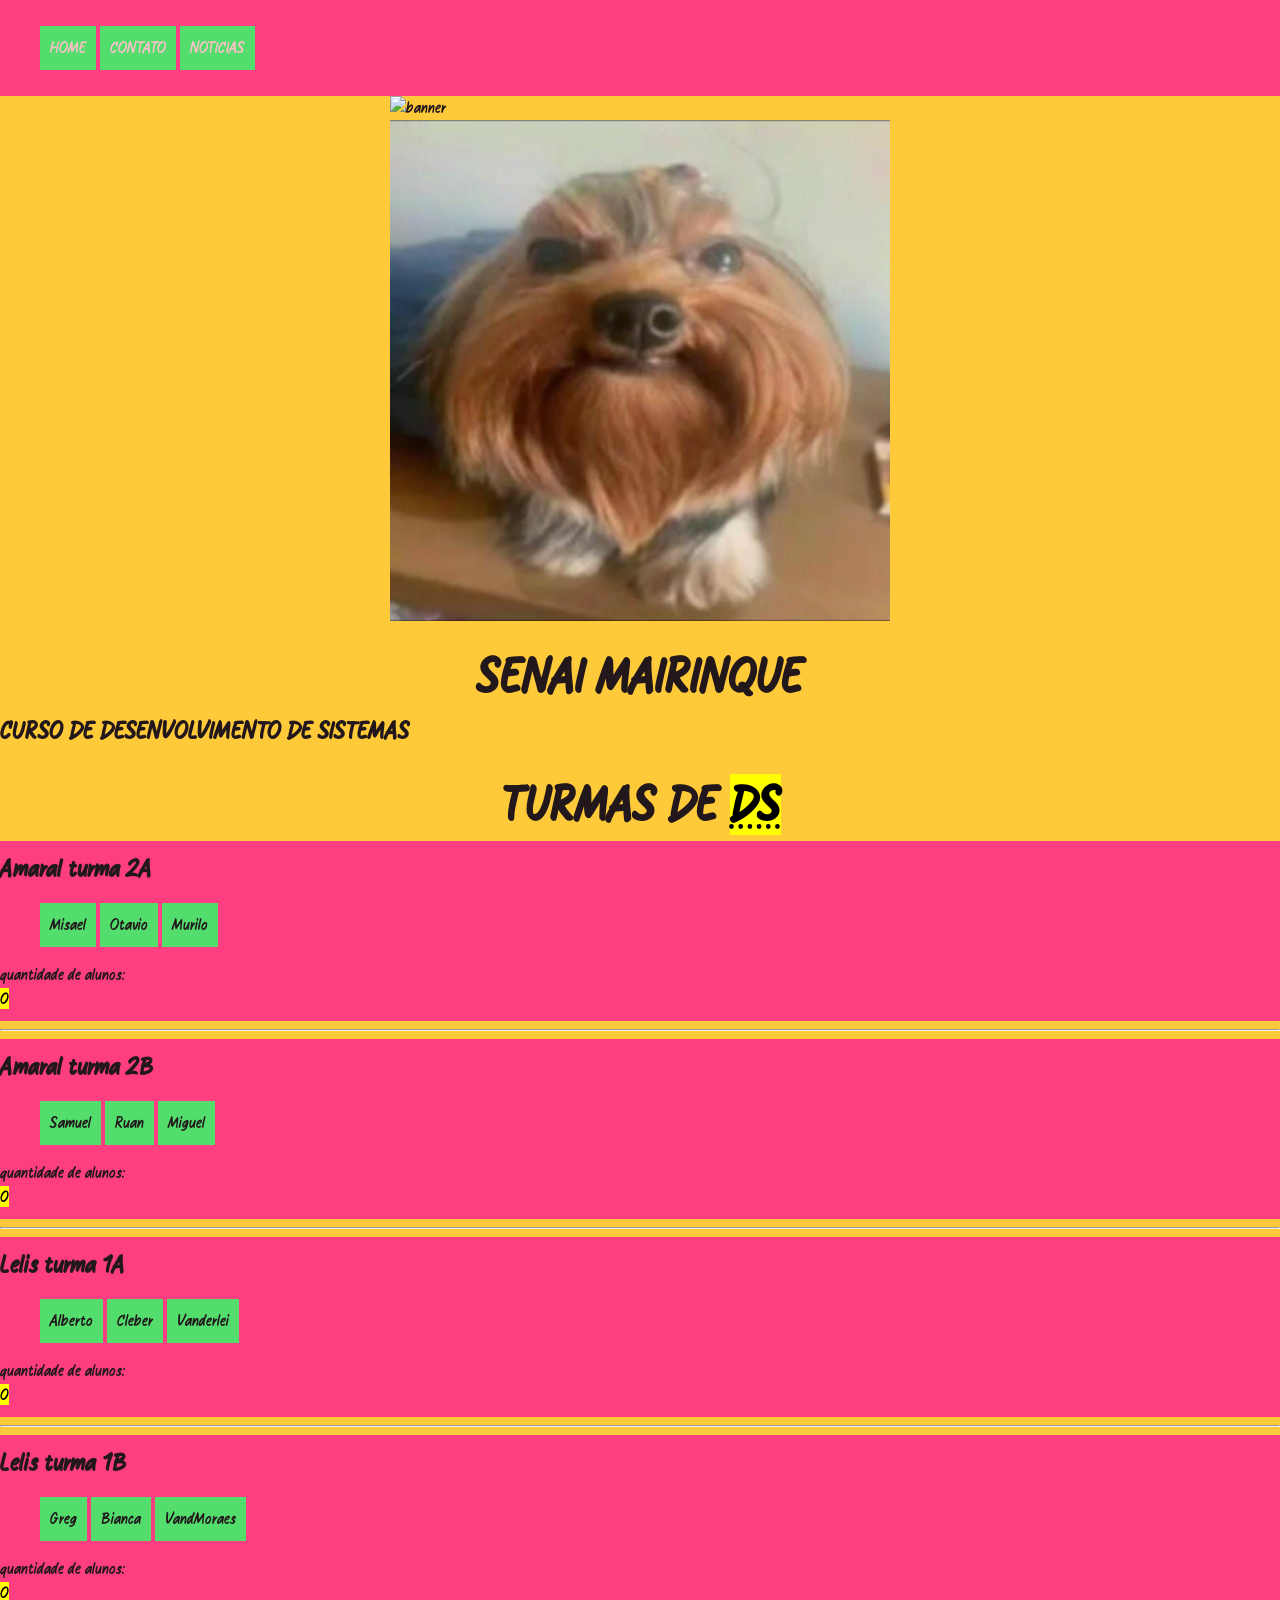
==== index.html @ 7a8cec44 "up" ====
<!DOCTYPE html>
<html lang="pt-br">

<head>
    <meta charset="UTF-8">

    <!-- TAG DO MEU SITE-->
    <meta name="viewport" content="width=device-width, initial-scale=1.0">
    <meta name="description" content="Esse é uma pagina modelo">
    <meta name="keywords" content="sites,web desenvolvimento backend">
    <meta name="author" content="Samuel Moysés">
    <link rel="stylesheet" href="css/estilos.css">
    <!-- ICONE DO MEU SITE-->


    <link rel="icon" href="https://cdn.saopaulofc.net/2022/09/bra_sp_sao-paulo_1985oficial.png" type="image/x-icon">
    <title>HOME: Titulo Principal</title>


</head>

<body>
    <header>
        <nav>
            <ul>
                <li><a href="#">HOME</a></li>
                <li><a href="#">CONTATO</a></li>
                <li><a href="#">NOTICIAS</a></li>
            </ul>
        </nav>
    </header>
    <picture>
        <source media="(max-width:700px) 100vw" srcset="https://placehold.co/1950x600/green/white?text=vandmoraes">
        <source media="(max-width:1200px) 100vw" srcset="https://placehold.co/1950x600/green/white?text=vandmoraes">
        <img src="https://placehold.co/1950x600/green/white?text=vandmoraes" alt="banner">

        <img src="img/Carlinhos.jpg" alt="Carlinhos" class="responsive-image">
    </picture>
    </div>

    <div class="senai mk">
        <h1> SENAI MAIRINQUE </h1>
        <h2> CURSO DE DESENVOLVIMENTO DE SISTEMAS </h2>

            <section headingoffset="1">
                <section>
                    <h1> TURMAS DE <mark><abbr title="DESENVOLVIMENTO DE SISTEMA">DS</abbr></mark></h1>
                    <section>
                        <header>
                            <h2> Amaral turma 2A </h2>
                            <div>
                                <ul class="lista-alunos turma 2A" id="alunosdaturma2A">
                                    <li> Misael </li>
                                    <li> Otavio </li>
                                    <li> Murilo </li>
                                </ul>
                            </div>
                            <footer>
                                <div> quantidade de alunos:
                                    <p id="qtdalunosTurma2A"><mark>0</mark></p>
                                </div>
                            </footer>
                        </header>
                    </section>
                    <hr>
                    <section>
                        <header>
                            <h2> Amaral turma 2B </h2>
                            <div>
                                <ul class="lista-alunos turma 2B" id="alunosdaturma2B">
                                    <li> Samuel </li>
                                    <li> Ruan </li>
                                    <li> Miguel </li>
                                </ul>
                            </div>
                            <footer>
                                <div> quantidade de alunos:
                                    <p id="qtdalunosTurma2B"><mark>0</mark></p>
                                </div>
                            </footer>
                        </header>
                    </section>
                    <hr>
                    <section>
                        <header>
                            <h2> Lelis turma 1A </h2>
                            <div>
                                <ul class="lista-alunos turma 1A" id="alunosdaturma1A">
                                    <li> Alberto </li>
                                    <li> Cleber </li>
                                    <li> Vanderlei </li>
                                </ul>
                            </div>
                            <footer>
                                <div> quantidade de alunos:
                                    <p id="qtdalunosTurma1A"><mark>0</mark></p>
                                </div>
                            </footer>
                        </header>
                </section>
                <hr>
                <section>
                    <header>
                        <h2> Lelis turma 1B </h2>
                        <div>
                            <ul class="lista-alunos turma 1B" id="alunosdaturma1B">
                                <li> Greg </li>
                                <li> Bianca </li>
                                <li> VandMoraes </li>
                            </ul>
                        </div>
                        <footer>
                            <div> quantidade de alunos:
                                <p id="qtdalunosTurma1B"><mark>0</mark></p>
                            </div>
                        </footer>
                    </header>
            </section>
        </div>
    </div>
</body>
</html>
---- css/estilos.css ----
@charset "UTF-8";

@import"reset.css";
@import "cores.css";
@import "fontes.css";


@font-face {
    font-family: resident;
    src: url(fonts/resident/The\Resident.otf);
}


body {
    color: var(--coffee-bean);
    font-family: resident;
    background-color: var(--majorelle-blue);
}

body {
    background-color: var(--golden-pollen);
}

header {
    background-color: var(--wild-strawberry);
    padding: 10px 0;
}

ul {
    list-style: none;
}

ul li {
    display: inline-block;
    padding: 10px;
    background-color: var(--malachite);
}

ul li:hover {
    background-color: var(--wild-strawberry);

}

h1 {
    text-align: center;
    color: var(--coffee-bean);
    font-size: 3em;
    margin-top: 20px;
}


ul li a {
    text-decoration: none;
    text-transform: uppercase;
    color: pink;
}

img {
    width: 80%;
    max-width: 500px;
    display: block;
    margin: 0 auto;
}
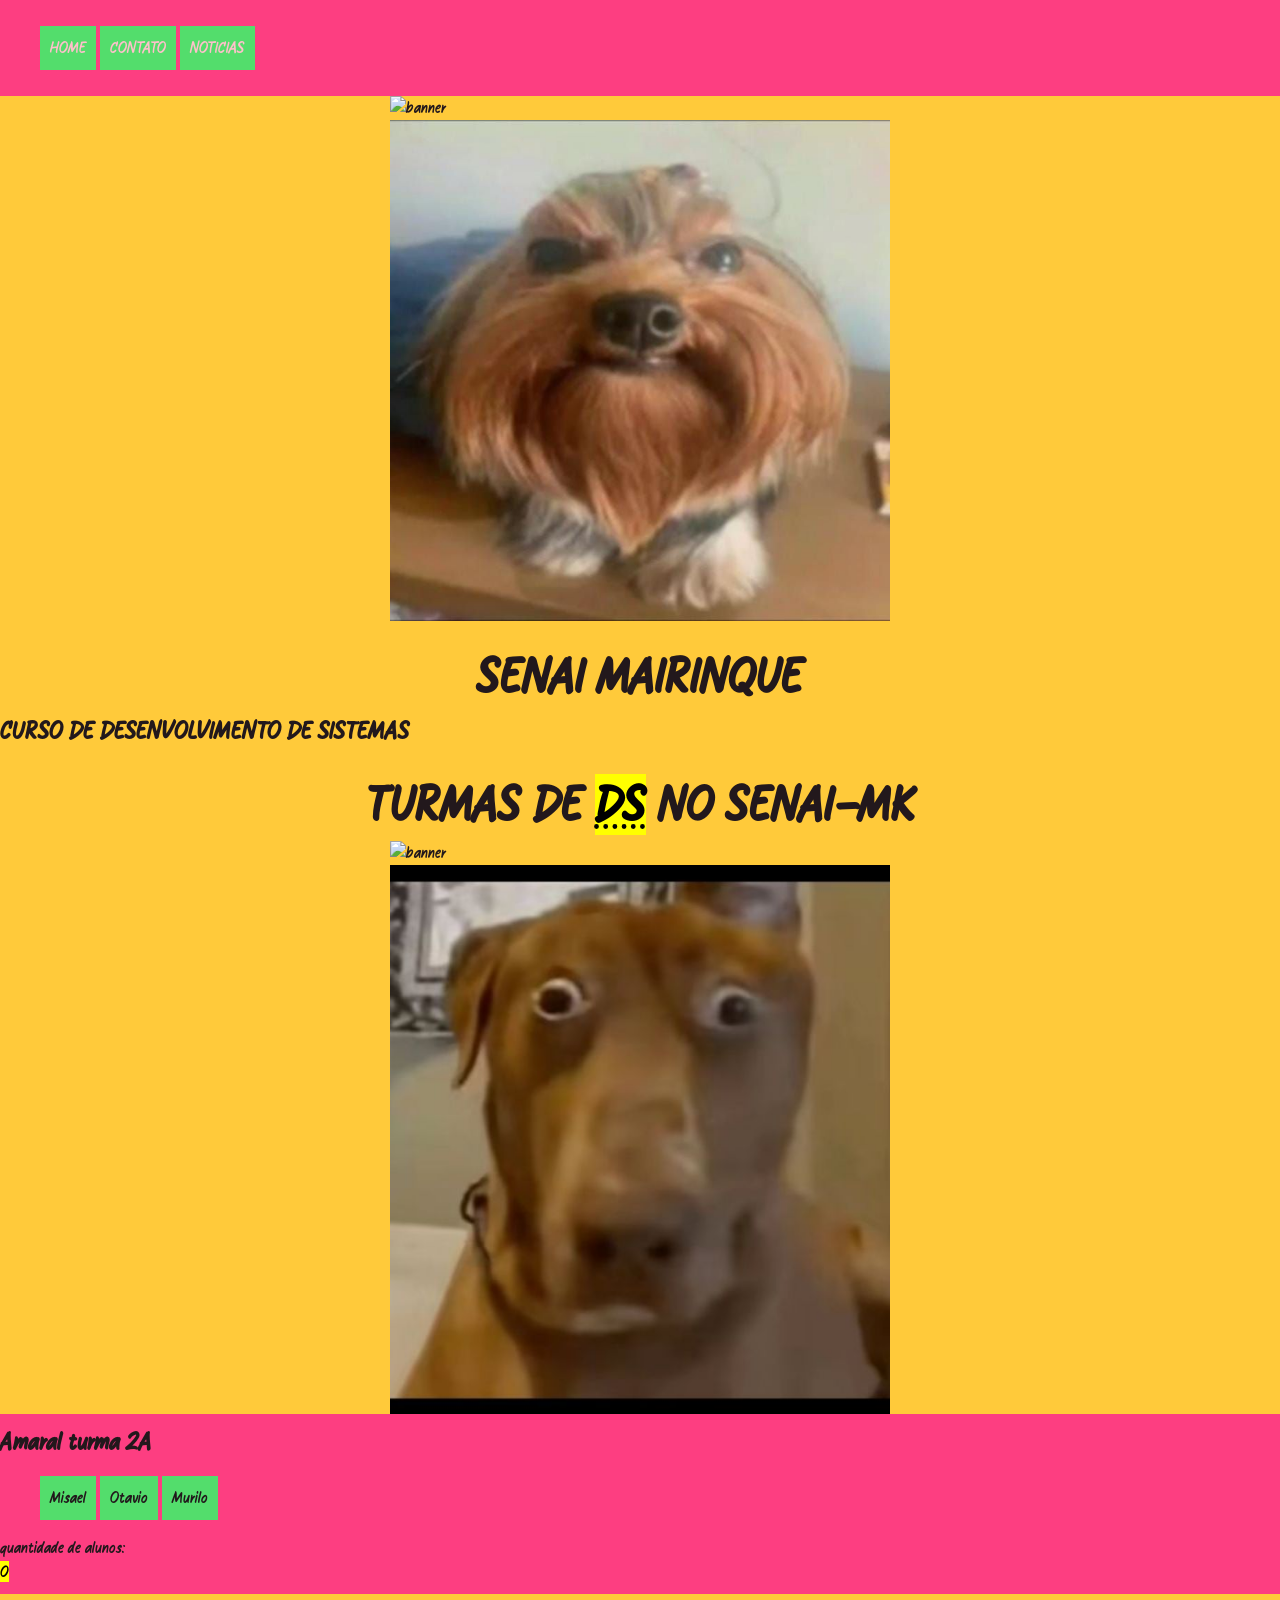
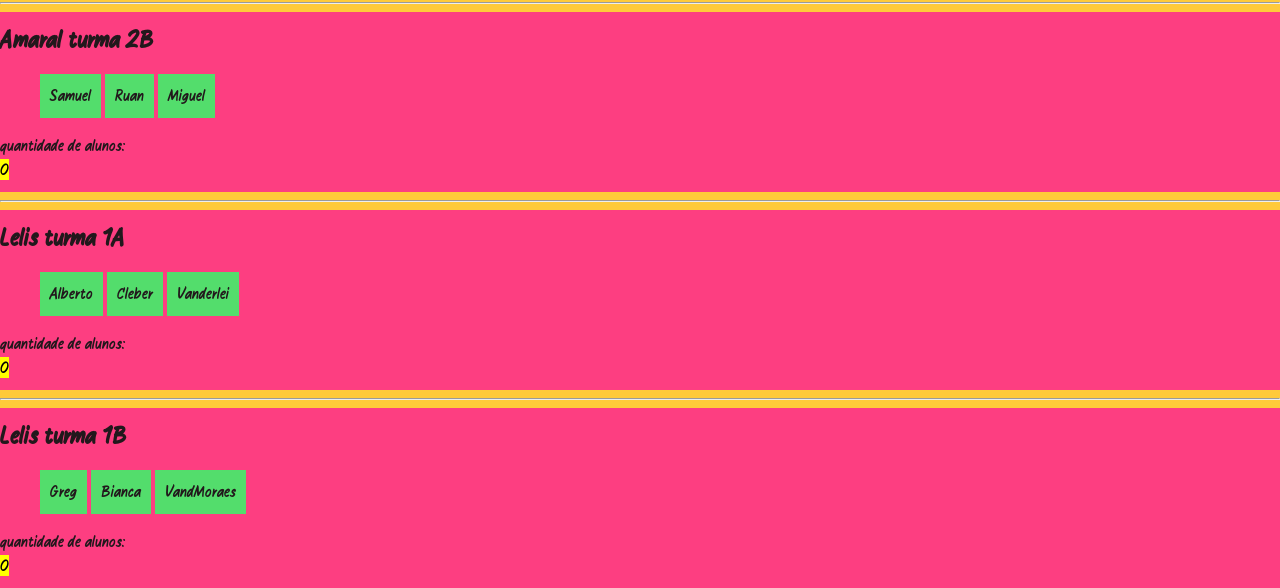
==== commit e0440cd0: "up" ====
--- a/index.html
+++ b/index.html
@@ -32,7 +32,7 @@
     <picture>
         <source media="(max-width:700px) 100vw" srcset="https://placehold.co/1950x600/green/white?text=vandmoraes">
         <source media="(max-width:1200px) 100vw" srcset="https://placehold.co/1950x600/green/white?text=vandmoraes">
-        <img src="https://placehold.co/1950x600/green/white?text=vandmoraes" alt="banner">
+        <img src="https://placehold.co/1950x600/green/white?text=Vandmoraes" alt="banner">
 
         <img src="img/Carlinhos.jpg" alt="Carlinhos" class="responsive-image">
     </picture>
@@ -44,7 +44,19 @@
 
             <section headingoffset="1">
                 <section>
-                    <h1> TURMAS DE <mark><abbr title="DESENVOLVIMENTO DE SISTEMA">DS</abbr></mark></h1>
+                    <h1> TURMAS DE 
+                        <mark><abbr title="DESENVOLVIMENTO DE SISTEMA">DS</abbr></mark>
+                        NO SENAI-MK
+                    </h1>
+                    <div>   
+                        <picture>
+                            <source media="(max-width:700px) 100vw" srcset="https://placehold.co/1950x600/green/white?text=Gregorio">
+                            <source media="(max-width:1200px) 100vw" srcset="https://placehold.co/1950x600/green/white?text=Gregorio">
+                            <img src="https://placehold.co/1950x600/green/white?text=Gregorio" alt="banner">
+
+                            <img src="img/dog.jpg" alt="Carlinhos" alt="banner">
+                        </picture>
+                    </div>
                     <section>
                         <header>
                             <h2> Amaral turma 2A </h2>
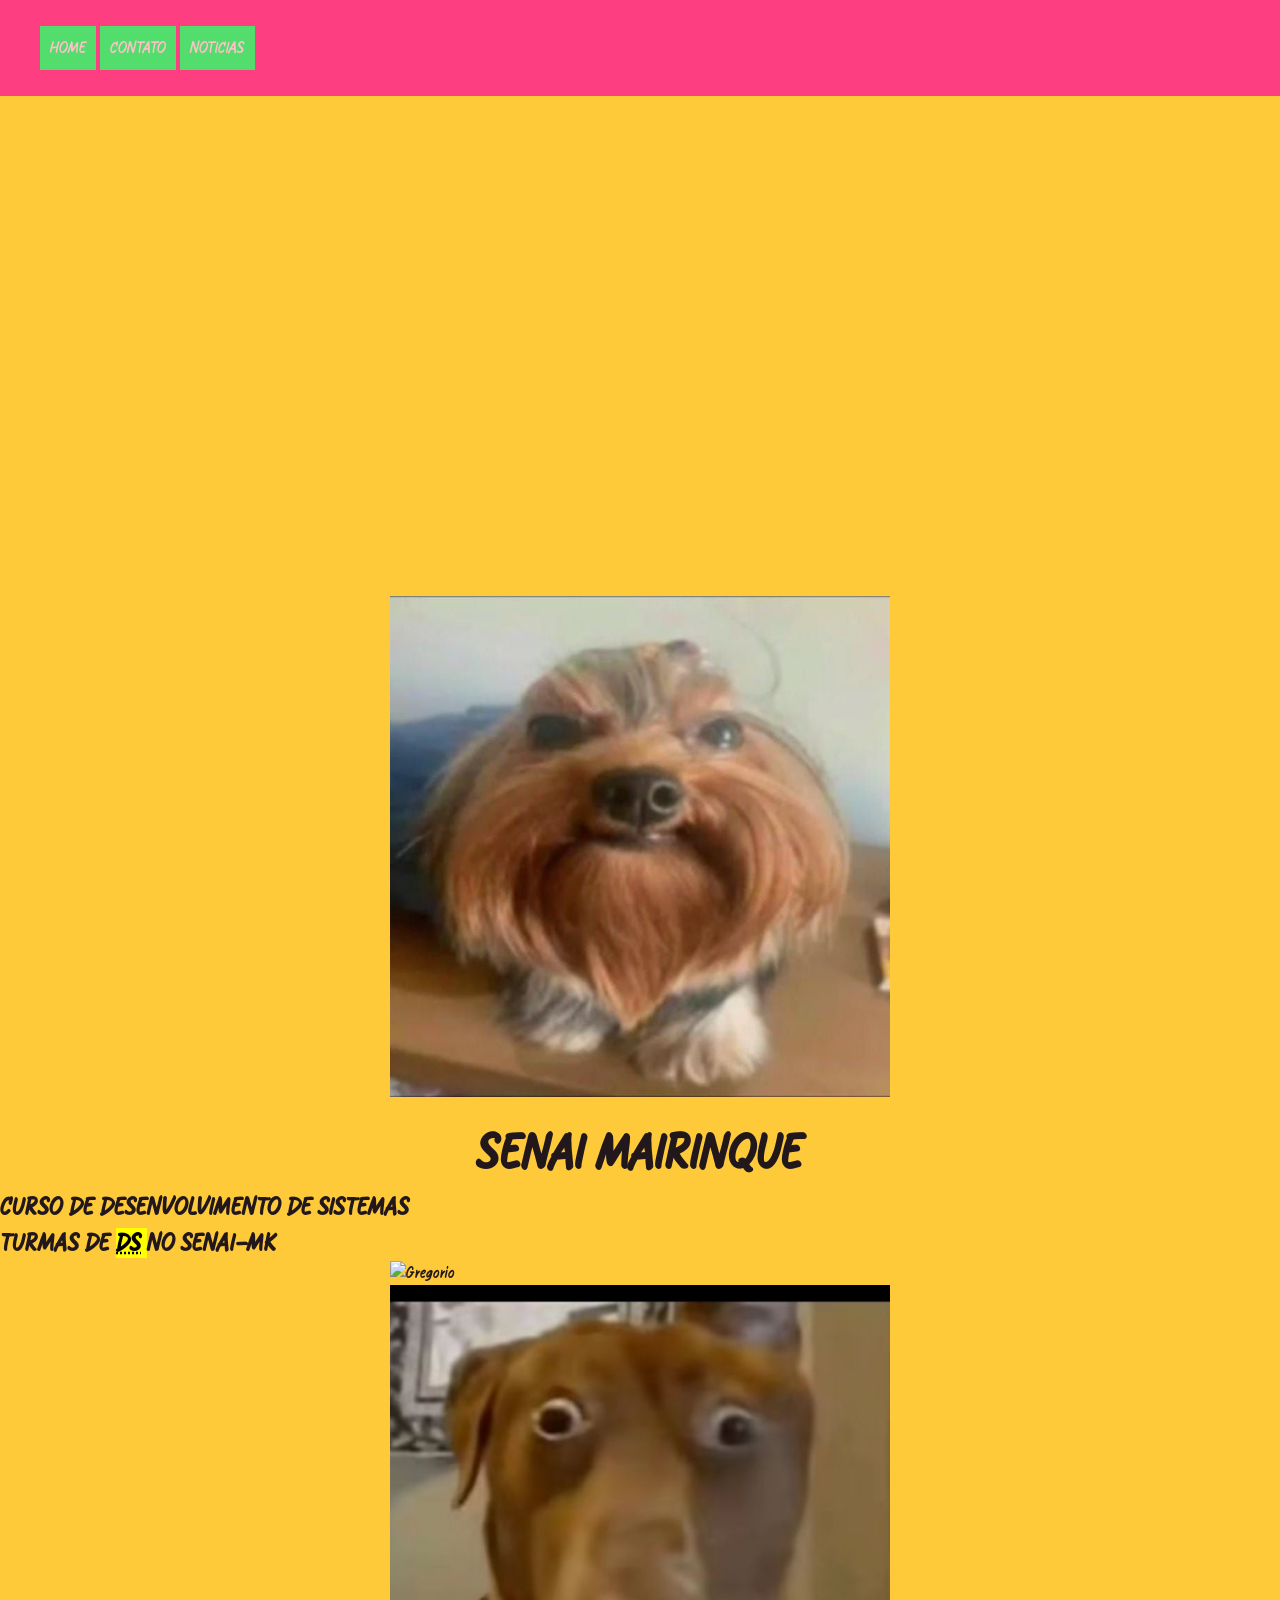
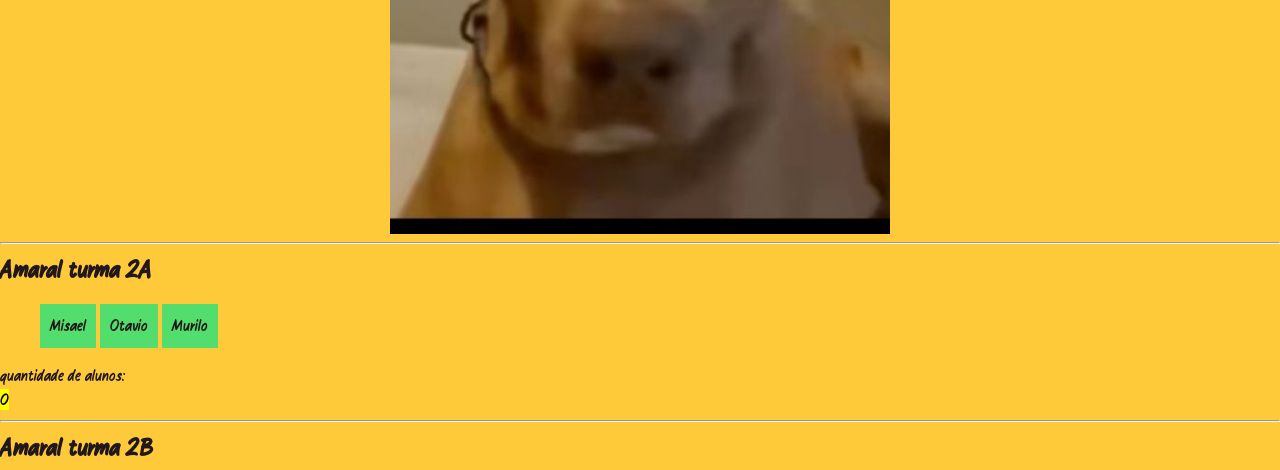
==== commit 7872b3b8: "update" ====
--- a/index.html
+++ b/index.html
@@ -4,22 +4,20 @@
 <head>
     <meta charset="UTF-8">
 
-    <!-- TAG DO MEU SITE-->
     <meta name="viewport" content="width=device-width, initial-scale=1.0">
     <meta name="description" content="Esse é uma pagina modelo">
     <meta name="keywords" content="sites,web desenvolvimento backend">
     <meta name="author" content="Samuel Moysés">
+
     <link rel="stylesheet" href="css/estilos.css">
-    <!-- ICONE DO MEU SITE-->
-
 
     <link rel="icon" href="https://cdn.saopaulofc.net/2022/09/bra_sp_sao-paulo_1985oficial.png" type="image/x-icon">
+
     <title>HOME: Titulo Principal</title>
-
-
 </head>
 
 <body>
+
     <header>
         <nav>
             <ul>
@@ -29,106 +27,150 @@
             </ul>
         </nav>
     </header>
+
+    <!-- BANNER -->
     <picture>
-        <source media="(max-width:700px) 100vw" srcset="https://placehold.co/1950x600/green/white?text=vandmoraes">
-        <source media="(max-width:1200px) 100vw" srcset="https://placehold.co/1950x600/green/white?text=vandmoraes">
+        <source media="(max-width: 700px)" srcset="https://placehold.co/1950x600/green/white?text=vandmoraes">
+
+        <source media="(max-width: 1200px)" srcset="https://placehold.co/1950x600/green/white?text=vandmoraes">
+
         <img src="https://placehold.co/1950x600/green/white?text=Vandmoraes" alt="banner">
+    </picture>
 
-        <img src="img/Carlinhos.jpg" alt="Carlinhos" class="responsive-image">
-    </picture>
+    <!-- IMAGEM -->
+    <img src="img/Carlinhos.jpg" alt="Carlinhos" class="responsive-image">
+
+    <div class="senai mk">
+
+        <h1>SENAI MAIRINQUE</h1>
+        <h2>CURSO DE DESENVOLVIMENTO DE SISTEMAS</h2>
+        
+
+            <section>
+
+                <h2> TURMAS DE
+                    <mark>
+                        <abbr title="DESENVOLVIMENTO DE SISTEMA">DS</abbr>
+                    </mark>
+                    NO SENAI-MK
+                </h2>
+
+                <div>
+
+                    <picture>
+                        <source media="(max-width: 700px)"
+                            srcset="https://placehold.co/1950x600/green/white?text=Gregorio">
+
+                        <source media="(max-width: 1200px)"
+                            srcset="https://placehold.co/1950x600/green/white?text=Gregorio">
+
+                        <img src="https://placehold.co/1950x600/green/white?text=Gregorio" alt="Gregorio">
+                    </picture>
+
+                    <img src="img/dog.jpg" alt="Dog">
+
+                </div>
+
+                <hr>
+
+                <!-- TURMA 2A -->
+                <section>
+
+                    <h2>Amaral turma 2A</h2>
+
+                    <ul class="lista-alunos turma2A" id="alunosdaturma2A">
+                        <li>Misael</li>
+                        <li>Otavio</li>
+                        <li>Murilo</li>
+                    </ul>
+
+                    <footer>
+                        <div>
+                            quantidade de alunos:
+                            <p id="qtdalunosTurma2A">
+                                <mark>0</mark>
+                            </p>
+                        </div>
+                    </footer>
+
+                </section>
+
+                <hr>
+
+                <!-- TURMA 2B -->
+                <section>
+
+                    <h2>Amaral turma 2B</h2>
+
+                    <ul class="lista-alunos turma2B" id="alunosdaturma2B">
+                        <li>Samuel</li>
+                        <li>Ruan</li>
+                        <li>Miguel</li>
+                    </ul>
+
+                    <footer>
+                        <div>
+                            quantidade de alunos:
+                            <p id="qtdalunosTurma2B">
+                                <mark>0</mark>
+                            </p>
+                        </div>
+                    </footer>
+
+                </section>
+
+                <hr>
+
+                <!-- TURMA 1A -->
+                <section>
+
+                    <h2>Lelis turma 1A</h2>
+
+                    <ul class="lista-alunos turma1A" id="alunosdaturma1A">
+                        <li>Alberto</li>
+                        <li>Cleber</li>
+                        <li>Vanderlei</li>
+                    </ul>
+
+                    <footer>
+                        <div>
+                            quantidade de alunos:
+                            <p id="qtdalunosTurma1A">
+                                <mark>0</mark>
+                            </p>
+                        </div>
+                    </footer>
+
+                </section>
+
+                <hr>
+
+                <!-- TURMA 1B -->
+                <section>
+
+                    <h2>Lelis turma 1B</h2>
+
+                    <ul class="lista-alunos turma1B" id="alunosdaturma1B">
+                        <li>Greg</li>
+                        <li>Bianca</li>
+                        <li>VandMoraes</li>
+                    </ul>
+
+                    <footer>
+                        <div>
+                            quantidade de alunos:
+                            <p id="qtdalunosTurma1B">
+                                <mark>0</mark>
+                            </p>
+                        </div>
+                    </footer>
+
+                </section>
+
+            </section>
+            
     </div>
 
-    <div class="senai mk">
-        <h1> SENAI MAIRINQUE </h1>
-        <h2> CURSO DE DESENVOLVIMENTO DE SISTEMAS </h2>
+</body>
 
-            <section headingoffset="1">
-                <section>
-                    <h1> TURMAS DE 
-                        <mark><abbr title="DESENVOLVIMENTO DE SISTEMA">DS</abbr></mark>
-                        NO SENAI-MK
-                    </h1>
-                    <div>   
-                        <picture>
-                            <source media="(max-width:700px) 100vw" srcset="https://placehold.co/1950x600/green/white?text=Gregorio">
-                            <source media="(max-width:1200px) 100vw" srcset="https://placehold.co/1950x600/green/white?text=Gregorio">
-                            <img src="https://placehold.co/1950x600/green/white?text=Gregorio" alt="banner">
-
-                            <img src="img/dog.jpg" alt="Carlinhos" alt="banner">
-                        </picture>
-                    </div>
-                    <section>
-                        <header>
-                            <h2> Amaral turma 2A </h2>
-                            <div>
-                                <ul class="lista-alunos turma 2A" id="alunosdaturma2A">
-                                    <li> Misael </li>
-                                    <li> Otavio </li>
-                                    <li> Murilo </li>
-                                </ul>
-                            </div>
-                            <footer>
-                                <div> quantidade de alunos:
-                                    <p id="qtdalunosTurma2A"><mark>0</mark></p>
-                                </div>
-                            </footer>
-                        </header>
-                    </section>
-                    <hr>
-                    <section>
-                        <header>
-                            <h2> Amaral turma 2B </h2>
-                            <div>
-                                <ul class="lista-alunos turma 2B" id="alunosdaturma2B">
-                                    <li> Samuel </li>
-                                    <li> Ruan </li>
-                                    <li> Miguel </li>
-                                </ul>
-                            </div>
-                            <footer>
-                                <div> quantidade de alunos:
-                                    <p id="qtdalunosTurma2B"><mark>0</mark></p>
-                                </div>
-                            </footer>
-                        </header>
-                    </section>
-                    <hr>
-                    <section>
-                        <header>
-                            <h2> Lelis turma 1A </h2>
-                            <div>
-                                <ul class="lista-alunos turma 1A" id="alunosdaturma1A">
-                                    <li> Alberto </li>
-                                    <li> Cleber </li>
-                                    <li> Vanderlei </li>
-                                </ul>
-                            </div>
-                            <footer>
-                                <div> quantidade de alunos:
-                                    <p id="qtdalunosTurma1A"><mark>0</mark></p>
-                                </div>
-                            </footer>
-                        </header>
-                </section>
-                <hr>
-                <section>
-                    <header>
-                        <h2> Lelis turma 1B </h2>
-                        <div>
-                            <ul class="lista-alunos turma 1B" id="alunosdaturma1B">
-                                <li> Greg </li>
-                                <li> Bianca </li>
-                                <li> VandMoraes </li>
-                            </ul>
-                        </div>
-                        <footer>
-                            <div> quantidade de alunos:
-                                <p id="qtdalunosTurma1B"><mark>0</mark></p>
-                            </div>
-                        </footer>
-                    </header>
-            </section>
-        </div>
-    </div>
-</body>
 </html>
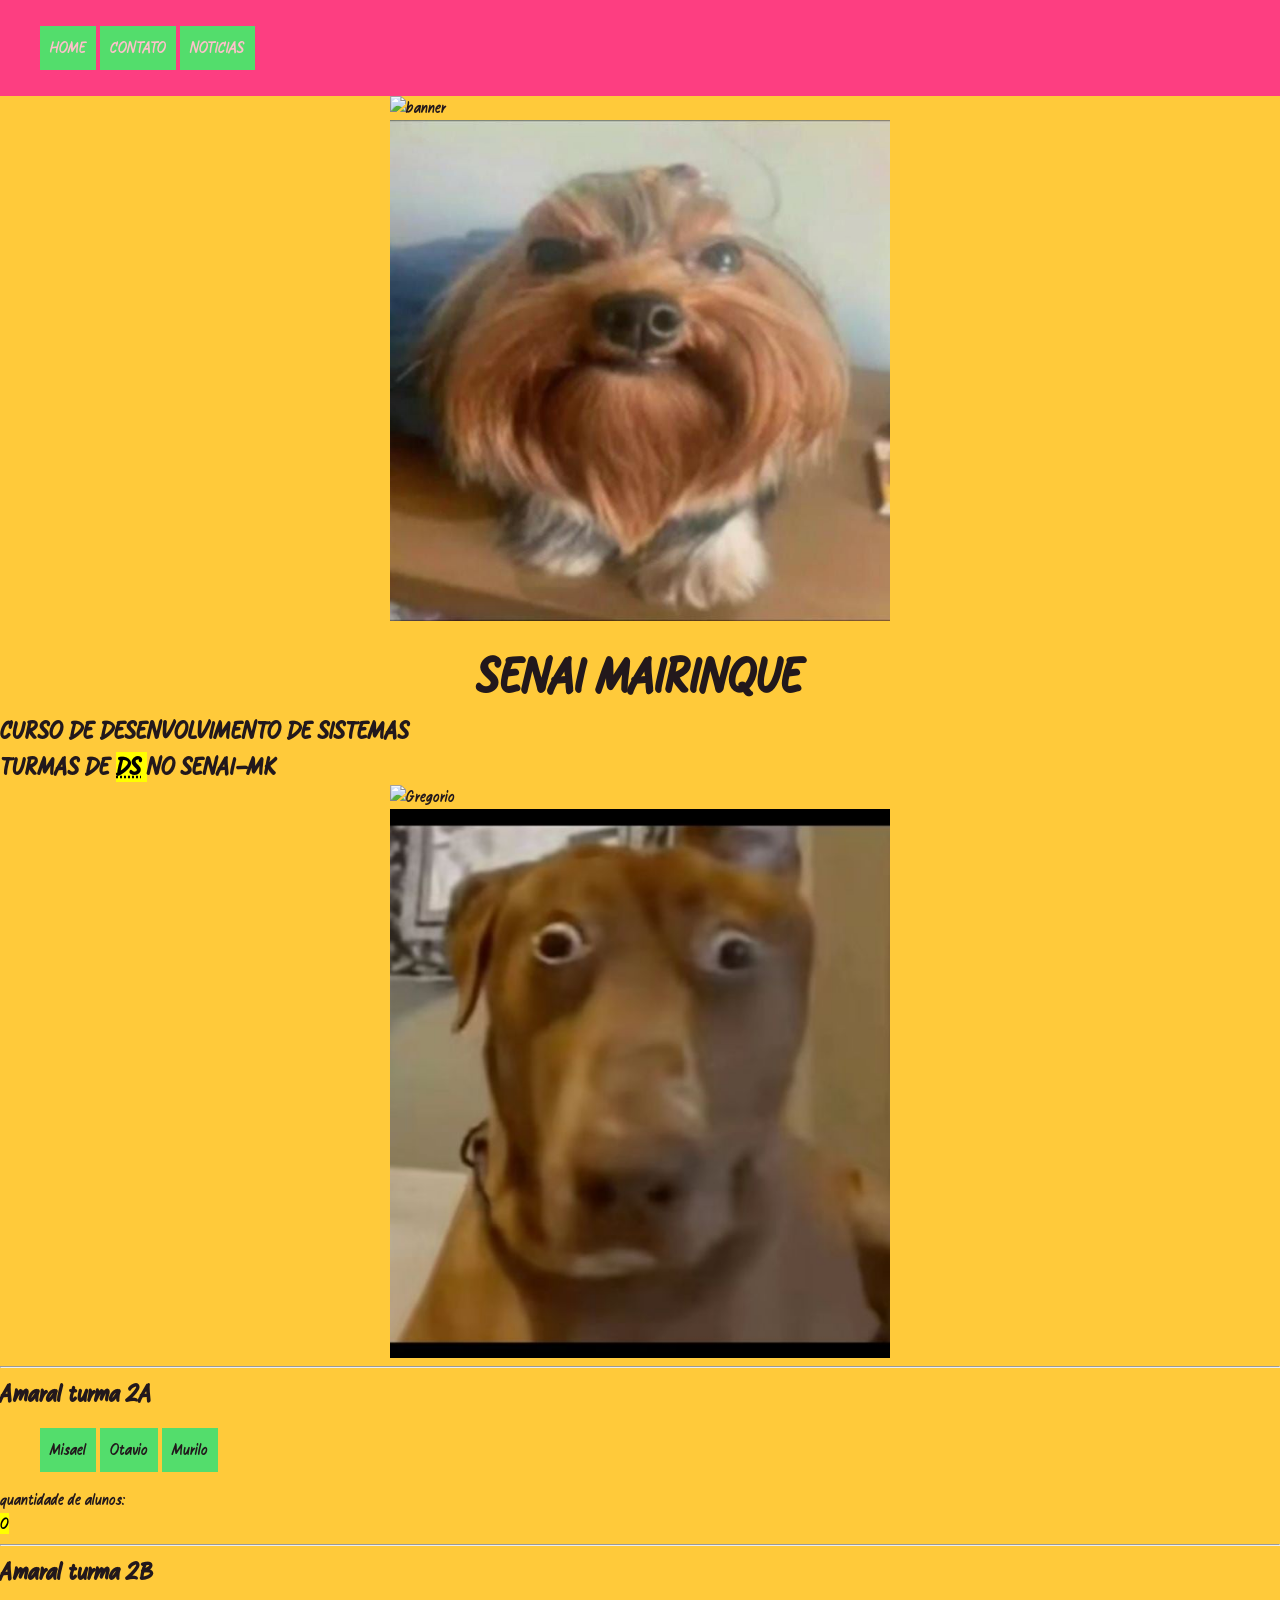
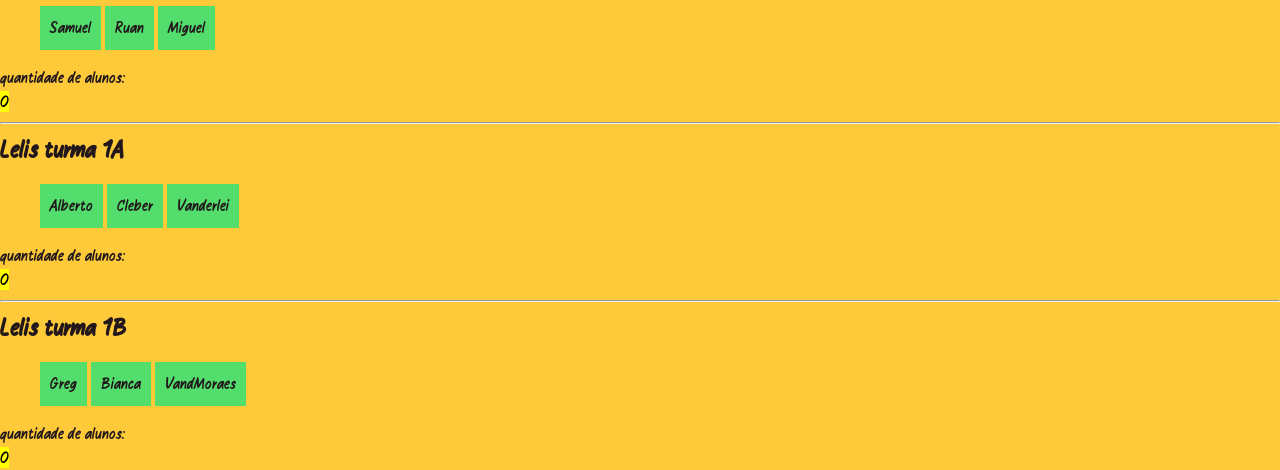
==== commit 23f90206: "ok" ====
--- a/index.html
+++ b/index.html
@@ -168,7 +168,6 @@
                 </section>
 
             </section>
-            
     </div>
 
 </body>
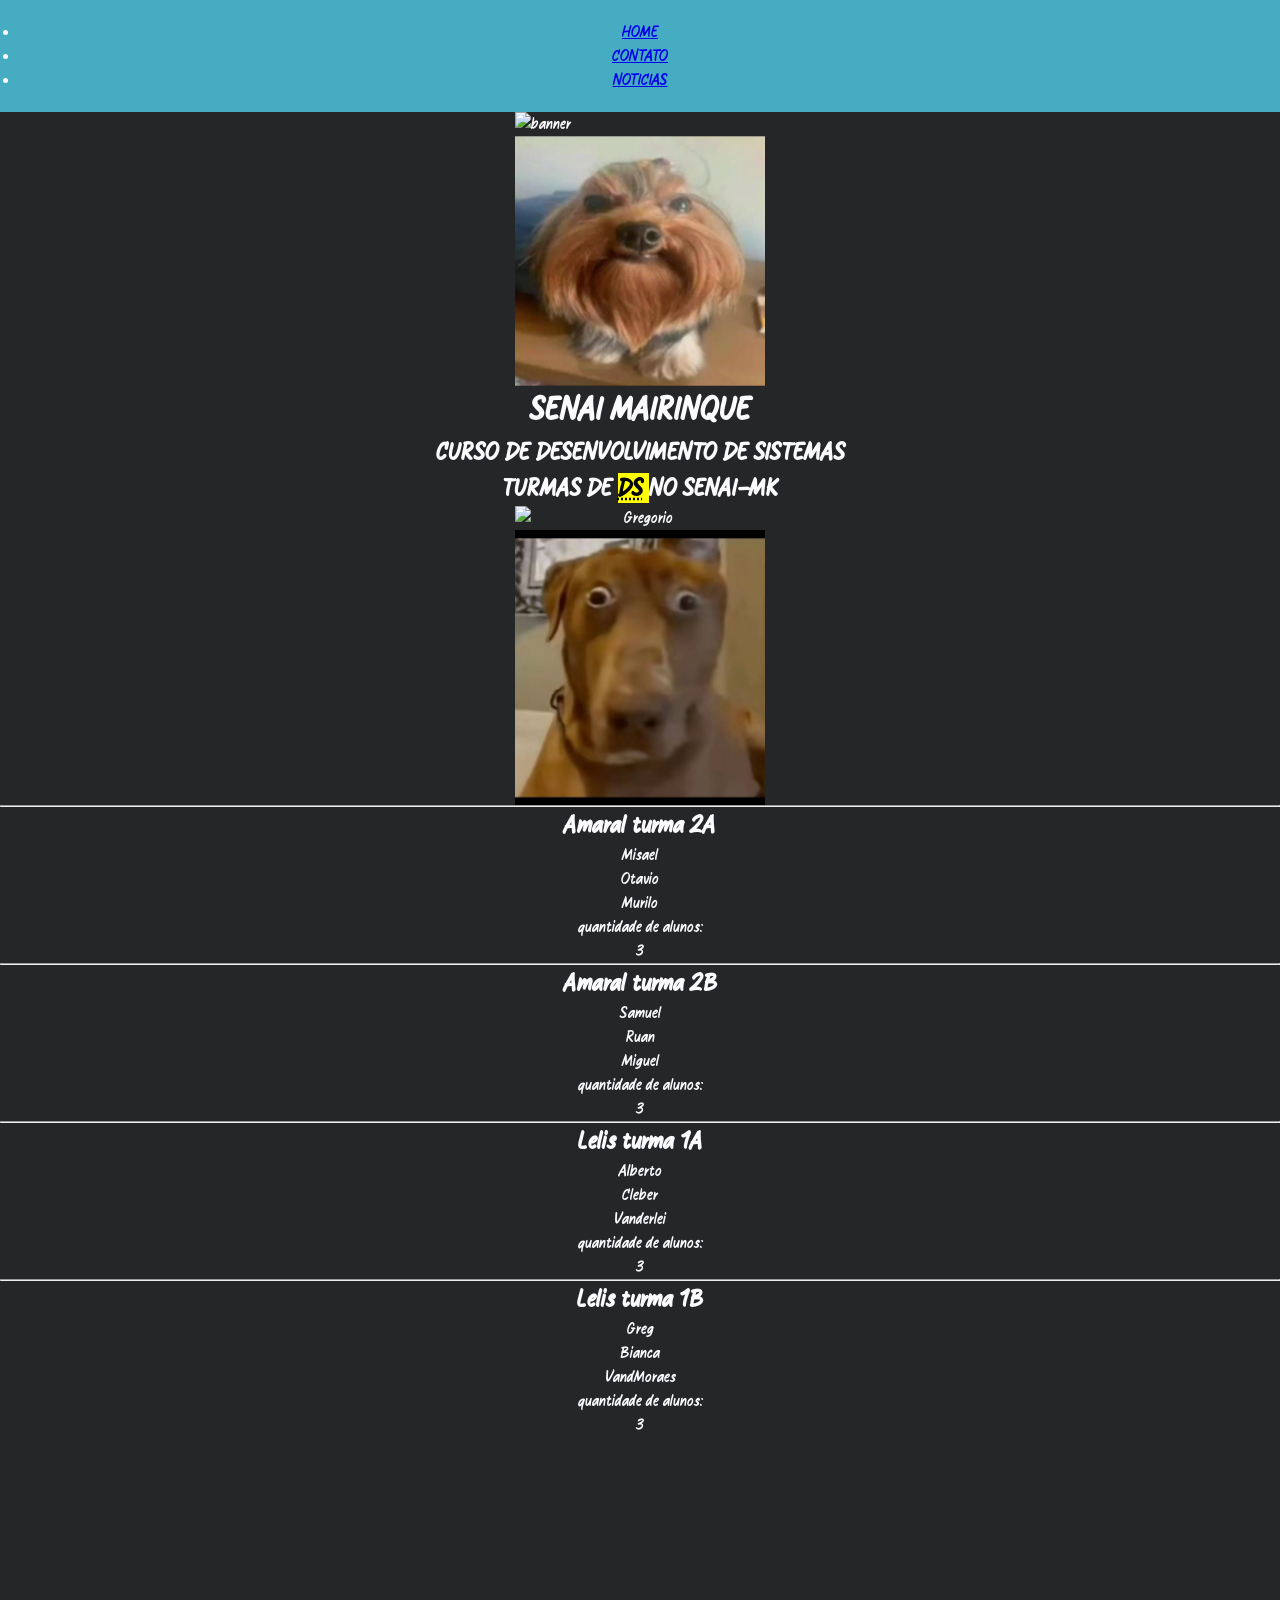
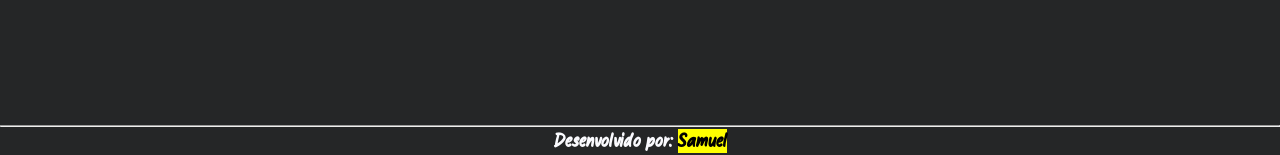
==== commit f775c154: "uppp" ====
--- a/index.html
+++ b/index.html
@@ -44,131 +44,148 @@
 
         <h1>SENAI MAIRINQUE</h1>
         <h2>CURSO DE DESENVOLVIMENTO DE SISTEMAS</h2>
-        
 
+
+        <section>
+
+            <h2> TURMAS DE
+                <mark>
+                    <abbr title="DESENVOLVIMENTO DE SISTEMA">DS</abbr>
+                </mark>
+                NO SENAI-MK
+            </h2>
+
+            <div>
+
+                <picture>
+                    <source media="(max-width: 700px)" srcset="https://placehold.co/1950x600/green/white?text=Gregorio">
+
+                    <source media="(max-width: 1200px)"
+                        srcset="https://placehold.co/1950x600/green/white?text=Gregorio">
+
+                    <img src="https://placehold.co/1950x600/green/white?text=Gregorio" alt="Gregorio">
+                </picture>
+
+                <img src="img/dog.jpg" alt="Dog">
+
+            </div>
+
+            <hr>
+
+            <!-- TURMA 2A -->
             <section>
 
-                <h2> TURMAS DE
-                    <mark>
-                        <abbr title="DESENVOLVIMENTO DE SISTEMA">DS</abbr>
-                    </mark>
-                    NO SENAI-MK
-                </h2>
+                <h2>Amaral turma 2A</h2>
 
-                <div>
+                <ul class="sala_turma_amaral" id="Amaral2A">
+                    <li>Misael</li>
+                    <li>Otavio</li>
+                    <li>Murilo</li>
+                </ul>
 
-                    <picture>
-                        <source media="(max-width: 700px)"
-                            srcset="https://placehold.co/1950x600/green/white?text=Gregorio">
-
-                        <source media="(max-width: 1200px)"
-                            srcset="https://placehold.co/1950x600/green/white?text=Gregorio">
-
-                        <img src="https://placehold.co/1950x600/green/white?text=Gregorio" alt="Gregorio">
-                    </picture>
-
-                    <img src="img/dog.jpg" alt="Dog">
-
-                </div>
-
-                <hr>
-
-                <!-- TURMA 2A -->
-                <section>
-
-                    <h2>Amaral turma 2A</h2>
-
-                    <ul class="lista-alunos turma2A" id="alunosdaturma2A">
-                        <li>Misael</li>
-                        <li>Otavio</li>
-                        <li>Murilo</li>
-                    </ul>
-
-                    <footer>
-                        <div>
-                            quantidade de alunos:
-                            <p id="qtdalunosTurma2A">
-                                <mark>0</mark>
-                            </p>
-                        </div>
-                    </footer>
-
-                </section>
-
-                <hr>
-
-                <!-- TURMA 2B -->
-                <section>
-
-                    <h2>Amaral turma 2B</h2>
-
-                    <ul class="lista-alunos turma2B" id="alunosdaturma2B">
-                        <li>Samuel</li>
-                        <li>Ruan</li>
-                        <li>Miguel</li>
-                    </ul>
-
-                    <footer>
-                        <div>
-                            quantidade de alunos:
-                            <p id="qtdalunosTurma2B">
-                                <mark>0</mark>
-                            </p>
-                        </div>
-                    </footer>
-
-                </section>
-
-                <hr>
-
-                <!-- TURMA 1A -->
-                <section>
-
-                    <h2>Lelis turma 1A</h2>
-
-                    <ul class="lista-alunos turma1A" id="alunosdaturma1A">
-                        <li>Alberto</li>
-                        <li>Cleber</li>
-                        <li>Vanderlei</li>
-                    </ul>
-
-                    <footer>
-                        <div>
-                            quantidade de alunos:
-                            <p id="qtdalunosTurma1A">
-                                <mark>0</mark>
-                            </p>
-                        </div>
-                    </footer>
-
-                </section>
-
-                <hr>
-
-                <!-- TURMA 1B -->
-                <section>
-
-                    <h2>Lelis turma 1B</h2>
-
-                    <ul class="lista-alunos turma1B" id="alunosdaturma1B">
-                        <li>Greg</li>
-                        <li>Bianca</li>
-                        <li>VandMoraes</li>
-                    </ul>
-
-                    <footer>
-                        <div>
-                            quantidade de alunos:
-                            <p id="qtdalunosTurma1B">
-                                <mark>0</mark>
-                            </p>
-                        </div>
-                    </footer>
-
-                </section>
+                <footer>
+                    <div>
+                        quantidade de alunos:
+                        <p id="qtdalunosTurma2A">
+                            <mark>0</mark>
+                        </p>
+                    </div>
+                </footer>
 
             </section>
-    </div>
+
+            <hr>
+
+            <!-- TURMA 2B -->
+            <section>
+
+                <h2>Amaral turma 2B</h2>
+
+                <ul class="sala_turma_amaral" id="Amaral2B">
+                    <li>Samuel</li>
+                    <li>Ruan</li>
+                    <li>Miguel</li>
+                </ul>
+
+                <footer>
+                    <div>
+                        quantidade de alunos:
+                        <p id="qtdalunosTurma2B">
+                            <mark>0</mark>
+                        </p>
+                    </div>
+                </footer>
+
+            </section>
+
+            <hr>
+
+            <!-- TURMA 1A -->
+            <section>
+
+                <h2>Lelis turma 1A</h2>
+
+                <ul class="sala_turma_lelis" id="Lelis1A">
+                    <li>Alberto</li>
+                    <li>Cleber</li>
+                    <li>Vanderlei</li>
+                </ul>
+
+                <footer>
+                    <div>
+                        quantidade de alunos:
+                        <p id="qtdalunosTurma1A">
+                            <mark>0</mark>
+                        </p>
+                    </div>
+                </footer>
+
+            </section>
+
+            <hr>
+
+            <!-- TURMA 1B -->
+            <section>
+
+                <h2>Lelis turma 1B</h2>
+
+                <ul class="sala_turma_lelis" id="Lelis1B">
+                    <li>Greg</li>
+                    <li>Bianca</li>
+                    <li>VandMoraes</li>
+                </ul>
+
+                <footer>
+                    <div>
+                        quantidade de alunos:
+                        <p id="qtdalunosTurma1B">
+                            <mark>0</mark>
+                        </p>
+                    </div>
+                </footer>
+
+            </section>
+
+        </section>
+        
+        <br><br><br><br><br><br><br><br><br><br><br><br>
+        <hr>
+        <footer>
+            <h3>Desenvolvido por: <mark><b>Samuel</b></mark></h3>
+        </footer>
+
+        <script>
+            function contarQuantidadeAlunosTurma(lista, qtd) {
+                const listaAlunos = document.getElementById(lista);
+                const quantidade = listaAlunos.querySelectorAll("li").length;
+                document.getElementById(qtd).textContent = quantidade;
+            }
+            contarQuantidadeAlunosTurma('Lelis1A', 'qtdalunosTurma1A');
+            contarQuantidadeAlunosTurma('Lelis1B', 'qtdalunosTurma1B');
+            contarQuantidadeAlunosTurma('Amaral2A', 'qtdalunosTurma2A');
+            contarQuantidadeAlunosTurma('Amaral2B', 'qtdalunosTurma2B');
+
+        </script>
 
 </body>
 
--- a/css/estilos.css
+++ b/css/estilos.css
@@ -1,63 +1,102 @@
 @charset "UTF-8";
-
-@import"reset.css";
+@import "reset.css";
 @import "cores.css";
-@import "fontes.css";
-
 
 @font-face {
-    font-family: resident;
-    src: url(fonts/resident/The\Resident.otf);
-}
-
-
-body {
-    color: var(--coffee-bean);
-    font-family: resident;
-    background-color: var(--majorelle-blue);
+    font-family: ResidentEvil;
+    src: url(fonts/resident/TheResident.otf);
 }
 
 body {
-    background-color: var(--golden-pollen);
+    color: var(--ghost-white);
+    font-family: ResidentEvil;
+    background-color: var(--carbon-black);
+}
+
+.tituloPrincipal {
+    text-align: center;
+    color: var(--ghost-white);
+}
+
+.img-banner {
+    display: block;
+    margin-left: auto;
+    margin-right: auto;
 }
 
 header {
-    background-color: var(--wild-strawberry);
-    padding: 10px 0;
+    background-color: var(--pacific-blue);
+    padding: 20px;
 }
 
-ul {
+.menu {
+    text-align: center;
+    margin: 20px 0;
+}
+
+.menu ul {
     list-style: none;
 }
 
-ul li {
+.menu ul li {
     display: inline-block;
-    padding: 10px;
-    background-color: var(--malachite);
+    padding: 20px;
+    border: 1px solid var(--ghost-white);
+    background-color: var(--royal-violet);
+    color: var(--ghost-white);
+    transition: 0.3s;
 }
 
-ul li:hover {
-    background-color: var(--wild-strawberry);
-
+.menu ul li:hover {
+    background-color: var(--emerald);
+    cursor: pointer;
 }
 
-h1 {
-    text-align: center;
-    color: var(--coffee-bean);
-    font-size: 3em;
-    margin-top: 20px;
+#turmas section {
+    display: inline-block;
+    vertical-align: top;
+    background-color: var(--pacific-blue);
+    width: 100%;
+    min-height: 350px;
+    border: 2px solid var(--ghost-white);
+    box-sizing: border-box;
+    padding: 20px;
 }
 
+#turmas footer {
+    background-color: var(--royal-violet);
+    padding: 10px;
+}
 
-ul li a {
-    text-decoration: none;
-    text-transform: uppercase;
-    color: pink;
+#turmas footer h3 {
+    font-size: smaller;
+    color: var(--ghost-white);
+}
+
+#turmas .turmaA {
+    background-color: var(--emerald);
+}
+
+#turmas .sala.turmaB {
+    background-color: var(--royal-violet);
+}
+
+.listaAlunos {
+    list-style: decimal-leading-zero;
+    margin-left: 30px;
+}
+
+.listaAlunos li {
+    padding: 5px;
 }
 
 img {
-    width: 80%;
-    max-width: 500px;
+    width: 250px;
+    height: auto;
+    margin: auto;
     display: block;
-    margin: 0 auto;
+}
+
+li , div {
+    text-align: center;
 }
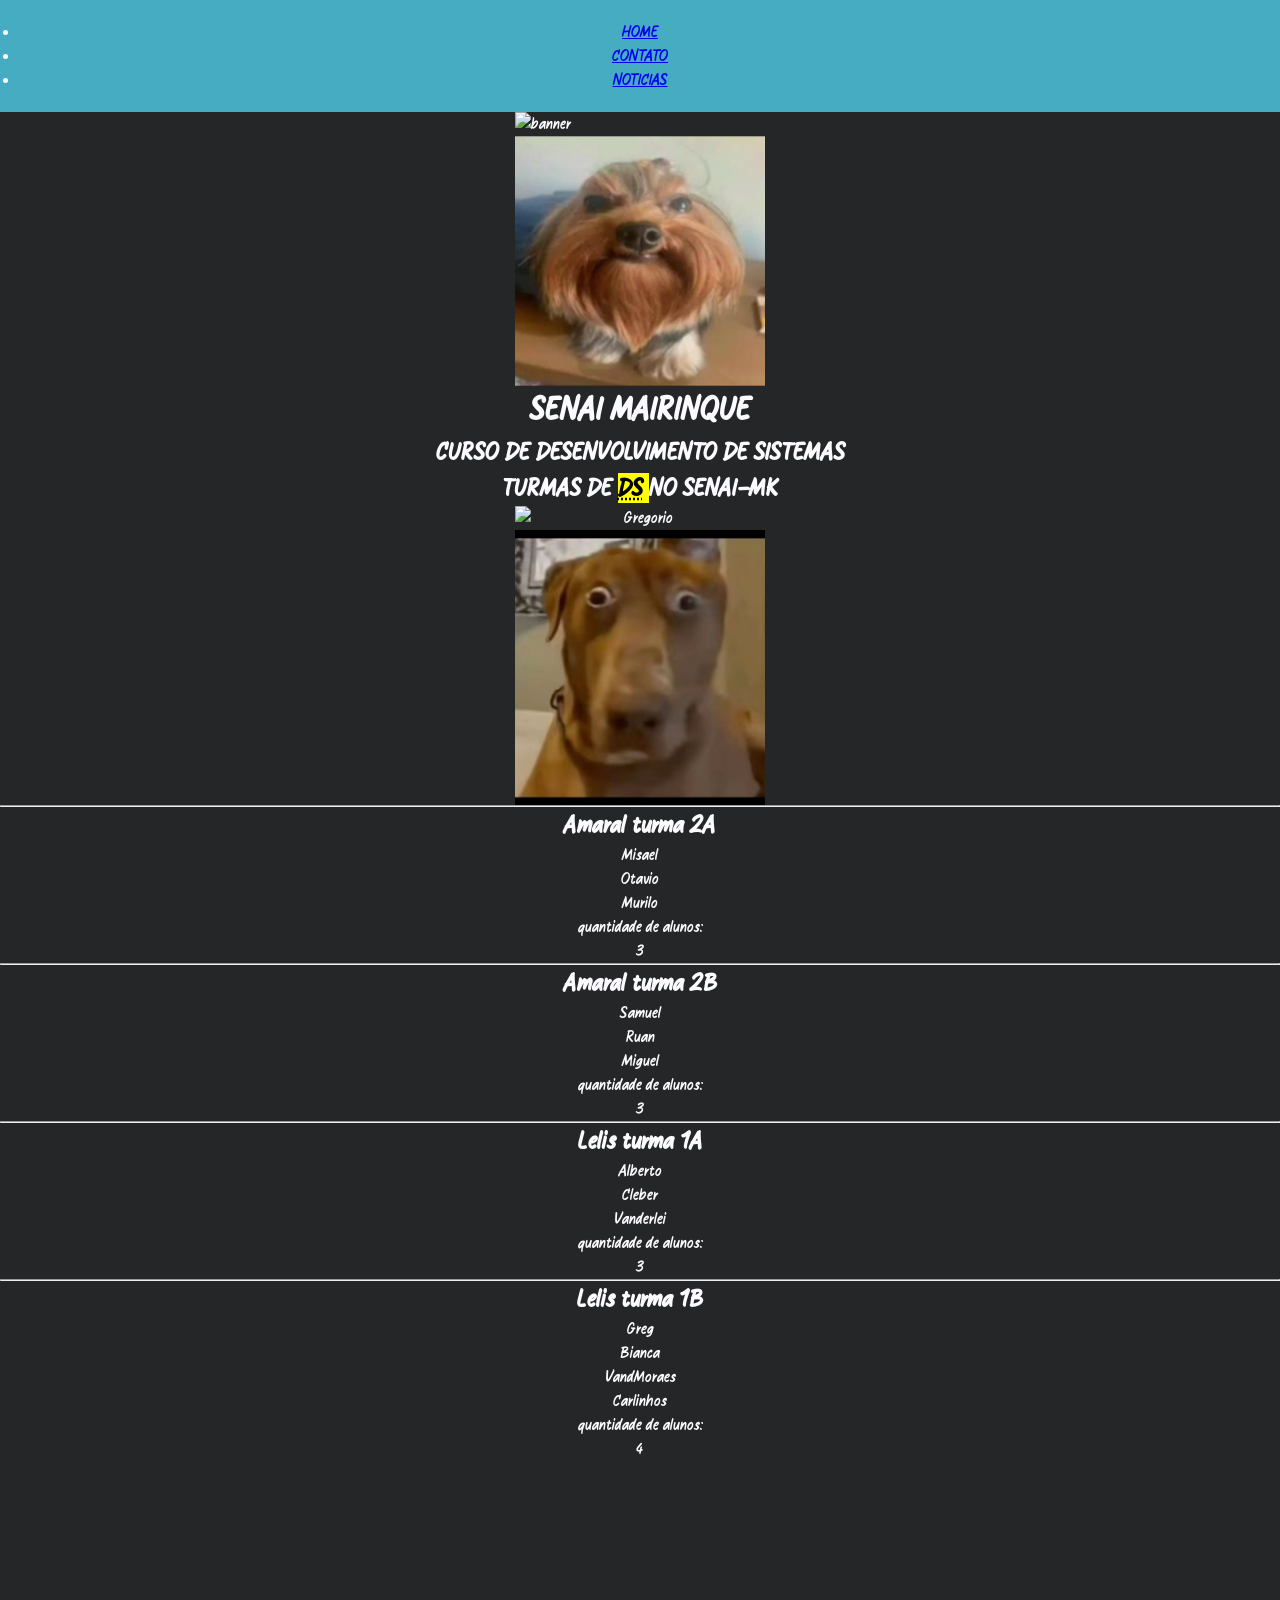
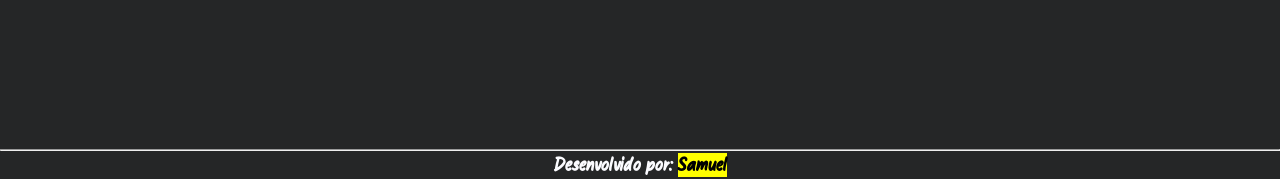
==== commit b94c3bb9: "upupup" ====
--- a/index.html
+++ b/index.html
@@ -86,7 +86,7 @@
                 <footer>
                     <div>
                         quantidade de alunos:
-                        <p id="qtdalunosTurma2A">
+                        <p id="qtdalunosAmaral2A">
                             <mark>0</mark>
                         </p>
                     </div>
@@ -110,7 +110,7 @@
                 <footer>
                     <div>
                         quantidade de alunos:
-                        <p id="qtdalunosTurma2B">
+                        <p id="qtdalunosAmaral2B">
                             <mark>0</mark>
                         </p>
                     </div>
@@ -134,7 +134,7 @@
                 <footer>
                     <div>
                         quantidade de alunos:
-                        <p id="qtdalunosTurma1A">
+                        <p id="qtdalunosLelis1A">
                             <mark>0</mark>
                         </p>
                     </div>
@@ -153,12 +153,13 @@
                     <li>Greg</li>
                     <li>Bianca</li>
                     <li>VandMoraes</li>
+                    <li>Carlinhos</li>
                 </ul>
 
                 <footer>
                     <div>
                         quantidade de alunos:
-                        <p id="qtdalunosTurma1B">
+                        <p id="qtdalunosLelis1B">
                             <mark>0</mark>
                         </p>
                     </div>
@@ -180,10 +181,10 @@
                 const quantidade = listaAlunos.querySelectorAll("li").length;
                 document.getElementById(qtd).textContent = quantidade;
             }
-            contarQuantidadeAlunosTurma('Lelis1A', 'qtdalunosTurma1A');
-            contarQuantidadeAlunosTurma('Lelis1B', 'qtdalunosTurma1B');
-            contarQuantidadeAlunosTurma('Amaral2A', 'qtdalunosTurma2A');
-            contarQuantidadeAlunosTurma('Amaral2B', 'qtdalunosTurma2B');
+            contarQuantidadeAlunosTurma('Lelis1A', 'qtdalunosLelis1A');
+            contarQuantidadeAlunosTurma('Lelis1B', 'qtdalunosLelis1B');
+            contarQuantidadeAlunosTurma('Amaral2A', 'qtdalunosAmaral2A');
+            contarQuantidadeAlunosTurma('Amaral2B', 'qtdalunosAmaral2B');
 
         </script>
 
